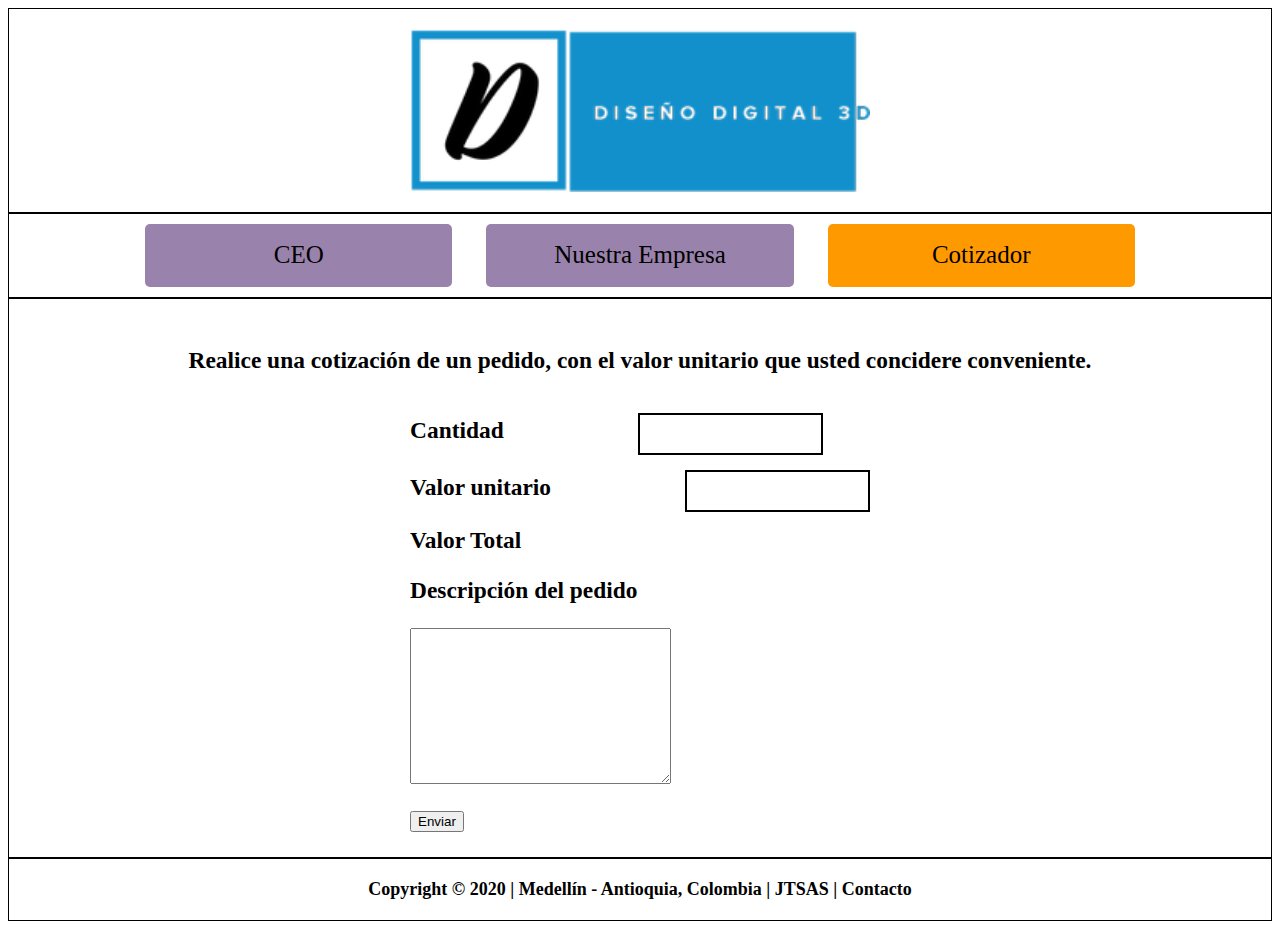
==== cotizador.html @ 019b7d2f "Segundo commit con el 70% resulto" ====
<!DOCTYPE html>
<html lang="es">
<head>
    <meta charset="UTF-8">
    <meta name="viewport" content="width=device-width, initial-scale=1.0">
    <title>Diseño digital 3D</title>
    <link rel="stylesheet" href="css/main.css" type="text/css">
</head>
<body>
    <header class="borde padcenter">
        <img class="tamimg" src="images/logo.png" alt="logo">
    </header>
    <nav class="borde btncenter">
        <a href="index.html" class="btn btncenter" >CEO</a>
        <a href="nuestra-empresa.html" class="btn btncenter">Nuestra Empresa</a>
        <a href="cotizador.html" class="btn btncenter" id="btnvisit">Cotizador</a>
    </nav>
    <section class="borde contcenter">
        <article>
            <p>Realice una cotización de un pedido, con el valor unitario que usted concidere conveniente.</p>
        </article>
        <article>
            <div class="stylecont">
                <label class="padlabel" for="quantity">Cantidad</label>
                <input class="styleinput" type="number" id="quantity" name="quantity" >  
            </div>
            <div class="stylecont">
                <label class="padlabel" for="unitvalue">Valor unitario</label>
                <input class="styleinput" type="number" name="unitvalue" id="unitvalue" >
            </div>
            <div class="stylecont">
                <label for="totalvalue">Valor Total</label>
            </div>
            <div class="stylecont">
                <p>Descripción del pedido</p>
                <textarea name="description" id="description" cols="30" rows="10"></textarea>
            </div>
            <div class="stylecont">
                <button type="submit">Enviar</button>
            </div>
        </article>
    </section>
    
    <footer class="borde sizebot">
        <p class="txtcenter">Copyright &copy; 2020 | Medellín - Antioquia, Colombia | JTSAS | Contacto</p>
    </footer>
</body>
</html>
---- css/main.css ----
.borde {
    border: 1px solid black;
}

#btnvisit {
    background-color: rgb(255, 153, 0);
}


.txtcenter{
    text-align: center;
    
}

.padcenter{
    padding: 20px 20px;
    display: flex;
    justify-content: center;
}


.tamimg{
    width: 36vw;
}

.tamphoto{
    width: 35vw;
    height: 60vh;
}

.secdiv{
    display: flex;
    width: 100%;
}

hr{
    width: 22%;
    height: 0.2vh;
    background-color: white;
}
.padimg{
    display: flex;
    justify-content: center;
    flex-basis: 42%;
    padding-top: 40px;
    padding-bottom: 40px;
    
}

.padtxt {
    flex-basis: 58%;
    padding-left: 40px;
    padding-right: 20px;
}

.sectcen{
    text-align: center;
    padding-left: 85px;
    padding-right: 85px;
    padding-bottom: 85px;
    color: white;
    font-weight: bold;
    background-color: rgb(129, 189, 245);
}

.btncenter{
    display: flex;
    flex-direction: row;
    justify-content: center;
    align-items: center;
}

.btn {
    font-size: 25px;
    margin: 10px 17px;
    border-radius: 5px;
    text-decoration: none;
    width: 24vw;
    height: 7vh;
    background-color: rgba(91, 54, 121, 0.623);
    color: black;
}

.sizecont{
    margin: 1px 30px;
    width: 23vw;
    height: 48vh;
    background-color: rgb(255, 153, 0);
    color: white;
    font-weight: bold;
    padding: 0% 2%;
    border: 3.5px solid rgb(59, 155, 245);
    font-size: 1.3vw ;
}

.sizespec {
    height: 42vh !important;
}

.btnalign{
    margin-top: 50px;
}

.btnservice{
    cursor: pointer;
    border: 2.5px outset black;
    box-shadow: 3px 3px 0px black;
    color: rgb(255, 145, 0);
    font-weight: bold;
    padding: 1px 20px;
    font-size: 1.2vw;
    width: 17vw;
    height: 4.5vh;
}

.sectool{
    background-color:rgb(129, 189, 245) ;
}

table{
    border: 1px solid black;
    background-color: white;
    font-weight: bold;
    text-align: left;
}
th{
    background-color: rgb(209, 209, 209);
}


.rowcolor{
    background-color: rgb(238, 235, 235);
}

.sizeimg{
    width: 8vw;
    padding: 20px 80px;
}

.sizebot{
    padding: 2px ;
    font-size: 18px;
    font-weight: bold;
}

.sizetable{
    width: 60%;
}

.hrbackground {
    background-color: black;
}

.contcenter{
    padding: 2% 5%;
    display: flex;
    flex-direction: column;
    justify-content: center;
    align-items: center;
    font-weight: bold;
    font-size: 2.6vh;
}

.stylecont{
    margin-top: 15px;
}

.padlabel{
    padding-right: 10vw;
}

.styleinput{
    border: 2.5px solid black;
    height: 4vh;
}
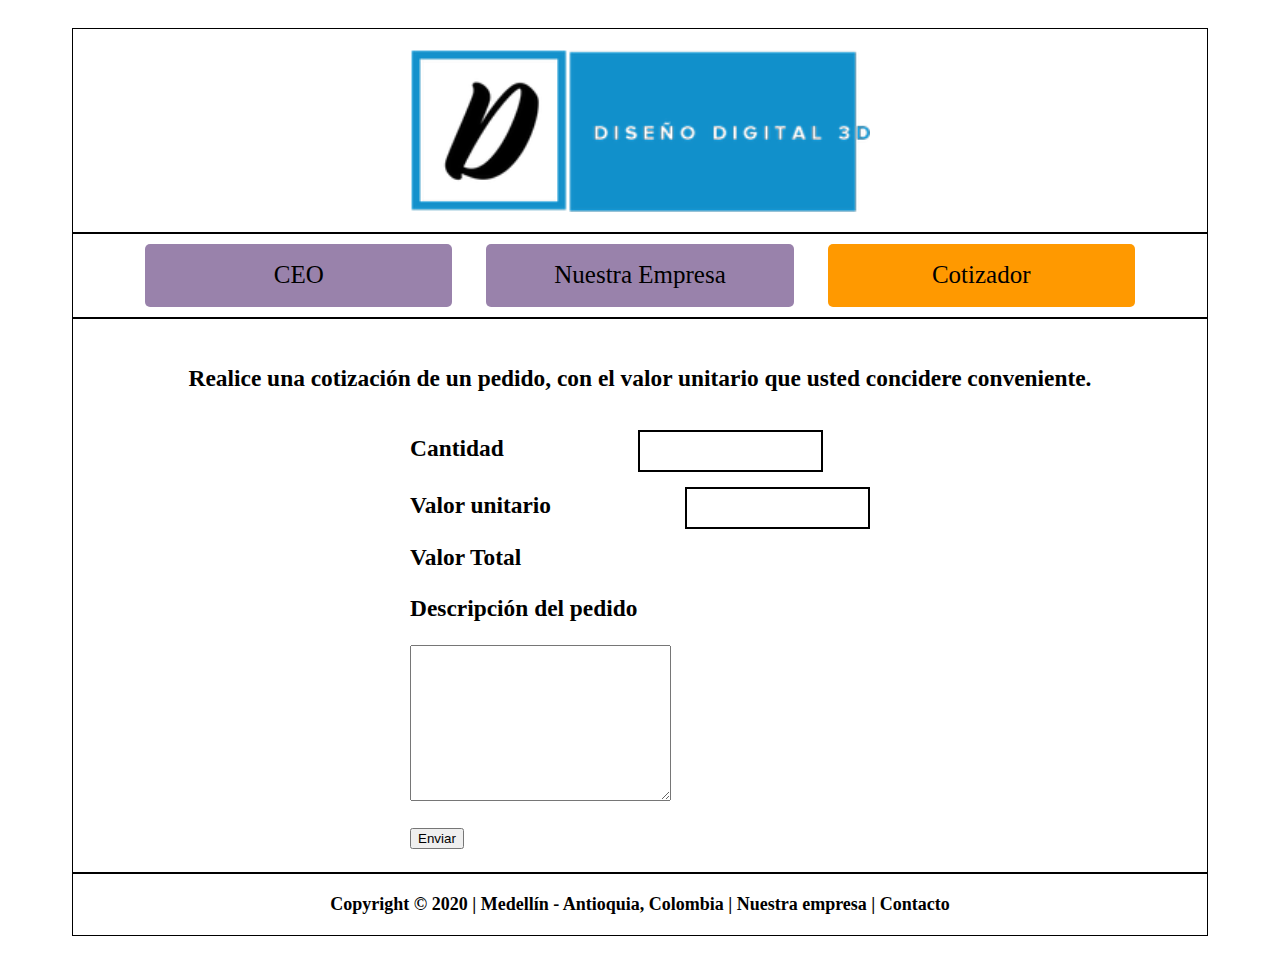
==== commit ae12d71b: "Correcciones" ====
--- a/cotizador.html
+++ b/cotizador.html
@@ -42,7 +42,7 @@
     </section>
     
     <footer class="borde sizebot">
-        <p class="txtcenter">Copyright &copy; 2020 | Medellín - Antioquia, Colombia | JTSAS | Contacto</p>
+        <p class="txtcenter">Copyright &copy; 2020 | Medellín - Antioquia, Colombia | Nuestra empresa | Contacto</p>
     </footer>
 </body>
 </html>--- a/css/main.css
+++ b/css/main.css
@@ -1,3 +1,11 @@
+body {
+    font-family: 'Times New Roman', Times, serif;
+    padding-top: 20px;
+    padding-right: 5%;
+    padding-left: 5%;
+    padding-bottom: 20px;
+}
+
 .borde {
     border: 1px solid black;
 }
@@ -24,6 +32,11 @@
 }
 
 .tamphoto{
+    width: 31vw;
+    height: 60vh;
+}
+
+.sizeofic{
     width: 35vw;
     height: 60vh;
 }
@@ -33,11 +46,46 @@
     width: 100%;
 }
 
-hr{
-    width: 22%;
-    height: 0.2vh;
+.secdiv .sizetitle {
+    margin-bottom: 1px;
+}
+
+#hrtitle{
+    background-color: black;
+    width: 23%;
+    height: 3px;
+    border-radius: 50%;
+    transform: rotate(1deg);
+    margin-left: 0;
+}
+
+#hrquienes{
+    background-color: black;
+    width: 18%;
+    height: 2px;
+    border-radius: 50%;
+    transform: rotate(1deg);
+    margin-left: 0;
+}
+
+.hrcont{
     background-color: white;
-}
+    width: 18%;
+    height: 2px;
+    border-radius: 50%;
+    transform: rotate(1deg);
+
+}
+
+.hrnuestrosempleados{
+    background-color: black;
+    width: 18%;
+    height: 2px;
+    border-radius: 50%;
+    transform: rotate(1deg);
+
+}
+
 .padimg{
     display: flex;
     justify-content: center;
@@ -51,6 +99,7 @@
     flex-basis: 58%;
     padding-left: 40px;
     padding-right: 20px;
+    text-align: justify;
 }
 
 .sectcen{
@@ -91,6 +140,7 @@
     padding: 0% 2%;
     border: 3.5px solid rgb(59, 155, 245);
     font-size: 1.3vw ;
+    text-align: justify;
 }
 
 .sizespec {
@@ -147,9 +197,6 @@
     width: 60%;
 }
 
-.hrbackground {
-    background-color: black;
-}
 
 .contcenter{
     padding: 2% 5%;
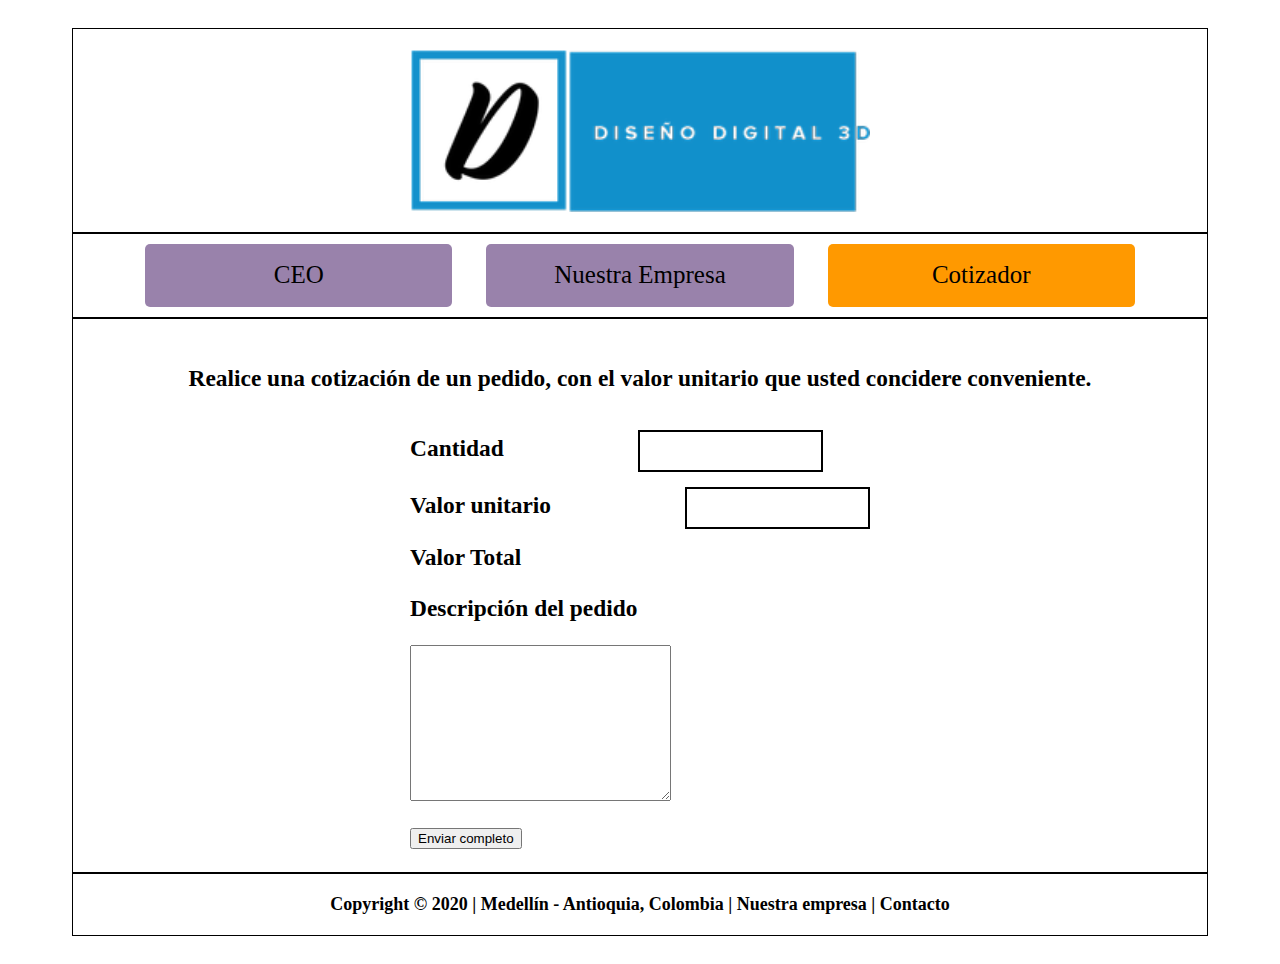
==== commit 544013cb: "Prueba" ====
--- a/cotizador.html
+++ b/cotizador.html
@@ -36,7 +36,7 @@
                 <textarea name="description" id="description" cols="30" rows="10"></textarea>
             </div>
             <div class="stylecont">
-                <button type="submit">Enviar</button>
+                <button type="submit">Enviar completo</button>
             </div>
         </article>
     </section>
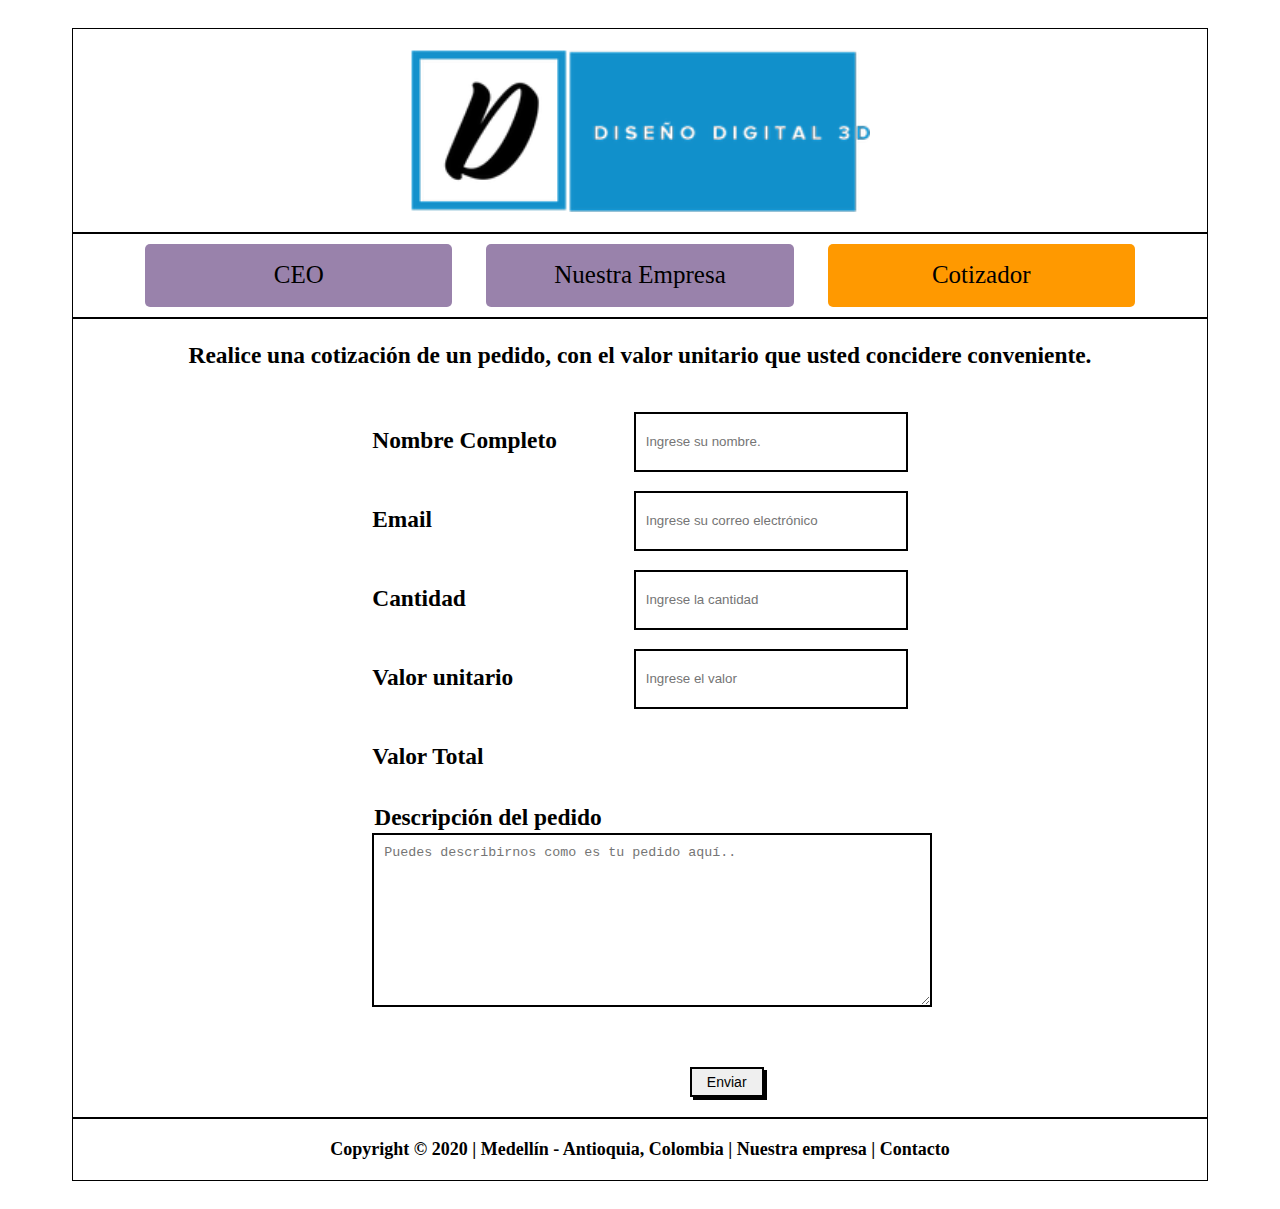
==== commit 3004aaed: "modificaciones y agregados al proyecto" ====
--- a/cotizador.html
+++ b/cotizador.html
@@ -19,24 +19,32 @@
         <article>
             <p>Realice una cotización de un pedido, con el valor unitario que usted concidere conveniente.</p>
         </article>
-        <article>
-            <div class="stylecont">
+        <article id="cotizacion">
+            <div class="stylecont divflex">
+                <label class="padlabel" for="name">Nombre Completo</label>
+                <input class="styleinput" type="text" id="name" name="name" placeholder="Ingrese su nombre.">  
+            </div>
+            <div class="stylecont divflex">
+                <label class="padlabel" for="email">Email</label>
+                <input class="styleinput" type="email" id="email" name="email" placeholder="Ingrese su correo electrónico">  
+            </div>
+            <div class="stylecont divflex">
                 <label class="padlabel" for="quantity">Cantidad</label>
-                <input class="styleinput" type="number" id="quantity" name="quantity" >  
+                <input class="styleinput" type="number" id="quantity" name="quantity" placeholder="Ingrese la cantidad">  
             </div>
-            <div class="stylecont">
+            <div class="stylecont divflex">
                 <label class="padlabel" for="unitvalue">Valor unitario</label>
-                <input class="styleinput" type="number" name="unitvalue" id="unitvalue" >
+                <input class="styleinput" type="number" name="unitvalue" id="unitvalue" placeholder="Ingrese el valor">
             </div>
             <div class="stylecont">
                 <label for="totalvalue">Valor Total</label>
             </div>
             <div class="stylecont">
                 <p>Descripción del pedido</p>
-                <textarea name="description" id="description" cols="30" rows="10"></textarea>
+                <textarea name="description" id="description" cols="30" rows="10" placeholder="Puedes describirnos como es tu pedido aquí.."></textarea>
             </div>
-            <div class="stylecont">
-                <button type="submit">Enviar completo</button>
+            <div class="stylecont stylebtn">
+                <button type="submit">Enviar</button>
             </div>
         </article>
     </section>
--- a/css/main.css
+++ b/css/main.css
@@ -37,7 +37,7 @@
 }
 
 .sizeofic{
-    width: 35vw;
+    width: 26vw;
     height: 60vh;
 }
 
@@ -133,7 +133,7 @@
 .sizecont{
     margin: 1px 30px;
     width: 23vw;
-    height: 48vh;
+    height: 50vh;
     background-color: rgb(255, 153, 0);
     color: white;
     font-weight: bold;
@@ -141,26 +141,57 @@
     border: 3.5px solid rgb(59, 155, 245);
     font-size: 1.3vw ;
     text-align: justify;
-}
+    display: flex;
+    flex-direction: column;
+}
+
+/* .padcenter .sizecont .boton_ver{
+    background-color: white;
+    border: 1px solid #000000;
+    color:#e07923;
+    padding: 5px;
+    box-shadow: 3px 5px 5px 0px rgba(0,0,0,0.75);
+    cursor: pointer;
+}
+
+.padcenter .sizecont .boton_ver:hover{
+    box-shadow: 1px 1px 1px 0px rgba(0,0,0,0.75);
+    color: #4890cb;
+} */
 
 .sizespec {
-    height: 42vh !important;
-}
-
-.btnalign{
-    margin-top: 50px;
-}
+    height: 44vh !important;
+}
+
+
 
 .btnservice{
     cursor: pointer;
     border: 2.5px outset black;
-    box-shadow: 3px 3px 0px black;
+    box-shadow: 3px 3px 0px rgb(0, 0, 0, 0.75);
     color: rgb(255, 145, 0);
     font-weight: bold;
-    padding: 1px 20px;
+    padding: 1px 10px;
     font-size: 1.2vw;
-    width: 17vw;
-    height: 4.5vh;
+    width: 15vw;
+    height: 4vh;
+    background-color: white;
+}
+
+.btnalign {
+    margin-top: 40px;
+}
+
+section .sizecont section a{
+    display: flex;
+    justify-content: center;
+    align-items: center;
+    text-decoration: none;
+}
+
+section .sizecont .acenter {
+    display: flex;
+    justify-content: center;
 }
 
 .sectool{
@@ -199,24 +230,61 @@
 
 
 .contcenter{
-    padding: 2% 5%;
+
     display: flex;
     flex-direction: column;
-    justify-content: center;
     align-items: center;
     font-weight: bold;
     font-size: 2.6vh;
 }
 
 .stylecont{
-    margin-top: 15px;
+    margin-top: 34px;
 }
 
 .padlabel{
-    padding-right: 10vw;
+    padding-right: 6vw;
 }
 
 .styleinput{
     border: 2.5px solid black;
     height: 4vh;
-}+}
+
+.contcenter #cotizacion .divflex {
+    display: flex;
+    justify-content: space-between;
+}
+
+.contcenter #cotizacion input {
+    padding: 10px;
+    width: 250px;
+    margin-top: -15px;
+
+}
+.contcenter #cotizacion p {
+    margin: 2px;
+}
+
+
+.contcenter #cotizacion textarea {
+    width: 100%;
+    border: 2.5px solid black;
+    padding: 10px;
+}
+
+.contcenter #cotizacion .stylebtn {
+    display: flex;
+    justify-content: center;
+    align-items: center;
+    padding: 20px;
+}
+
+.contcenter #cotizacion button {
+    padding: 5px 15px;
+    font-size: 14px;
+    border: 2.5px solid black;
+    box-shadow: 3px 3px 0px black;
+    margin-left: 35%;
+    cursor: pointer;
+}
